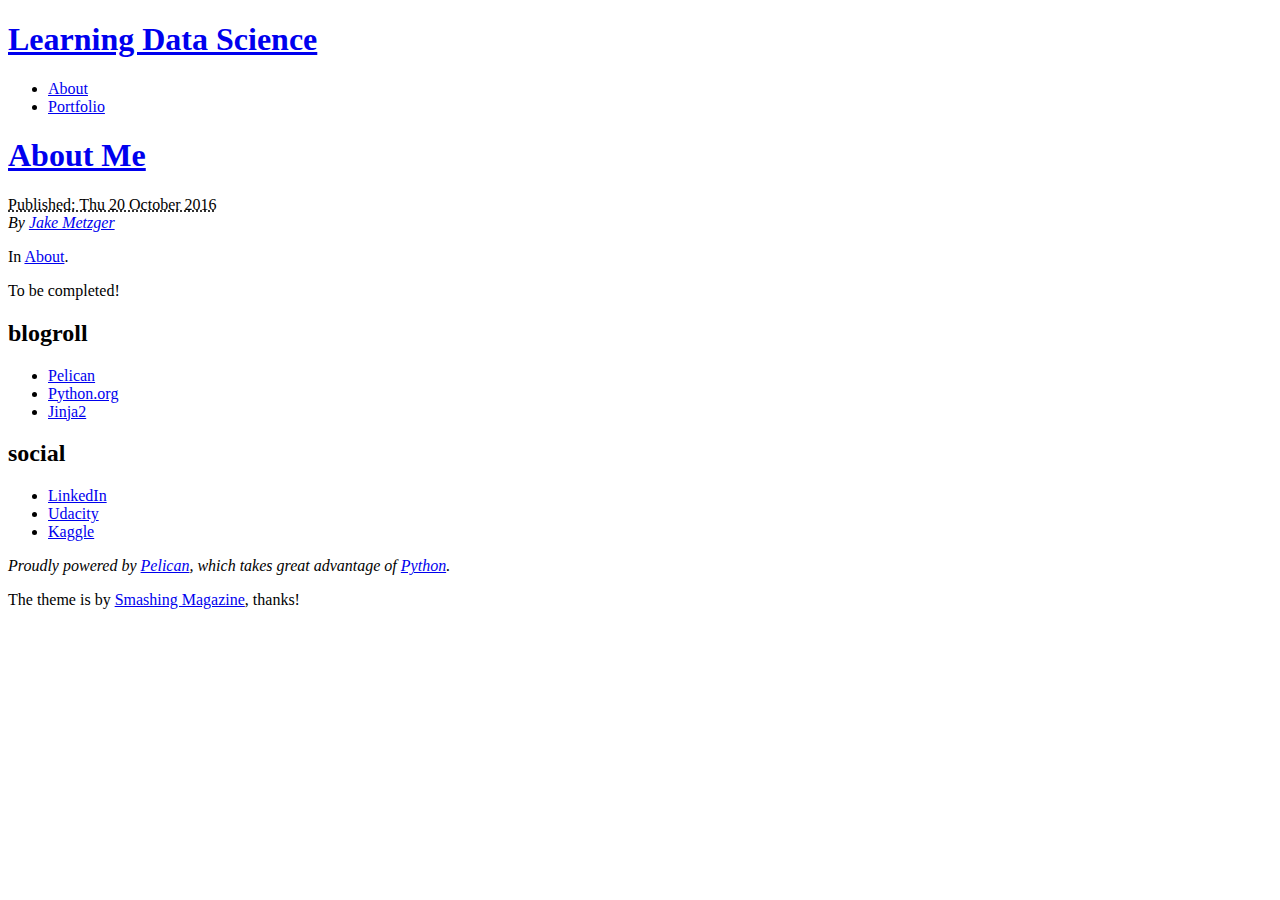
==== about-me.html @ 4025ad7a "." ====
<!DOCTYPE html>
<html lang="en">
<head>
        <meta charset="utf-8" />
        <title>About Me</title>
        <link rel="stylesheet" href="fabricatidiem.github.io/theme/css/main.css" />

        <!--[if IE]>
            <script src="https://html5shiv.googlecode.com/svn/trunk/html5.js"></script>
        <![endif]-->
</head>

<body id="index" class="home">
        <header id="banner" class="body">
                <h1><a href="fabricatidiem.github.io/">Learning Data Science </a></h1>
                <nav><ul>
                    <li class="active"><a href="fabricatidiem.github.io/category/about.html">About</a></li>
                    <li><a href="fabricatidiem.github.io/category/portfolio.html">Portfolio</a></li>
                </ul></nav>
        </header><!-- /#banner -->
<section id="content" class="body">
  <article>
    <header>
      <h1 class="entry-title">
        <a href="fabricatidiem.github.io/about-me.html" rel="bookmark"
           title="Permalink to About Me">About Me</a></h1>
    </header>

    <div class="entry-content">
<footer class="post-info">
        <abbr class="published" title="2016-10-20T00:00:00-07:00">
                Published: Thu 20 October 2016
        </abbr>

        <address class="vcard author">
                By                         <a class="url fn" href="fabricatidiem.github.io/author/jake-metzger.html">Jake Metzger</a>
        </address>
<p>In <a href="fabricatidiem.github.io/category/about.html">About</a>.</p>

</footer><!-- /.post-info -->      <p>To be completed!</p>
    </div><!-- /.entry-content -->

  </article>
</section>
        <section id="extras" class="body">
                <div class="blogroll">
                        <h2>blogroll</h2>
                        <ul>
                            <li><a href="http://getpelican.com/">Pelican</a></li>
                            <li><a href="http://python.org/">Python.org</a></li>
                            <li><a href="http://jinja.pocoo.org/">Jinja2</a></li>
                        </ul>
                </div><!-- /.blogroll -->
                <div class="social">
                        <h2>social</h2>
                        <ul>

                            <li><a href="https://www.linkedin.com/in/jmetzger1">LinkedIn</a></li>
                            <li><a href="https://profiles.udacity.com/u/jakemetzger">Udacity</a></li>
                            <li><a href="https://www.kaggle.com/jmetzger">Kaggle</a></li>
                        </ul>
                </div><!-- /.social -->
        </section><!-- /#extras -->

        <footer id="contentinfo" class="body">
                <address id="about" class="vcard body">
                Proudly powered by <a href="http://getpelican.com/">Pelican</a>, which takes great advantage of <a href="http://python.org">Python</a>.
                </address><!-- /#about -->

                <p>The theme is by <a href="http://coding.smashingmagazine.com/2009/08/04/designing-a-html-5-layout-from-scratch/">Smashing Magazine</a>, thanks!</p>
        </footer><!-- /#contentinfo -->

</body>
</html>
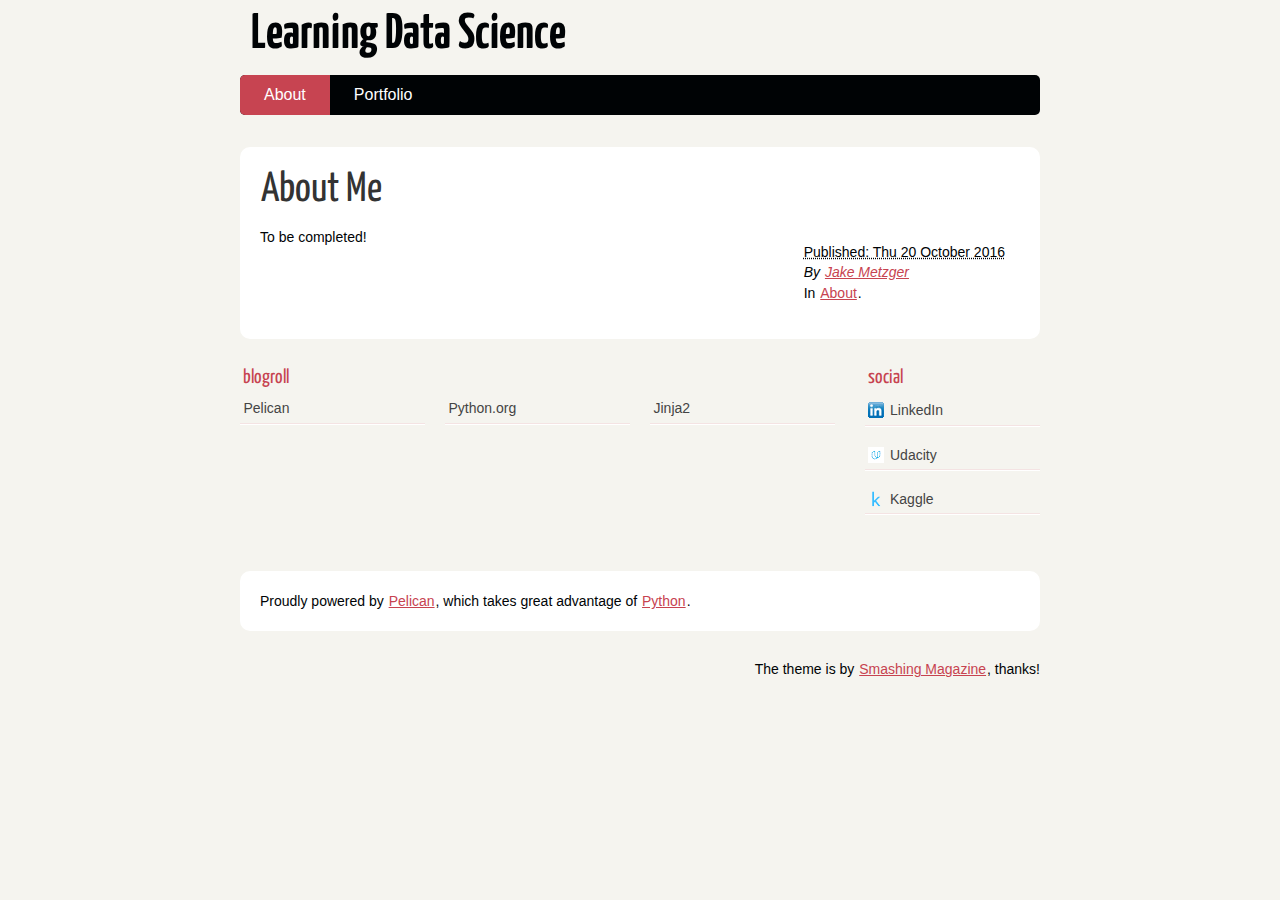
==== commit 39a4055f: "." ====
--- a/about-me.html
+++ b/about-me.html
@@ -3,7 +3,7 @@
 <head>
         <meta charset="utf-8" />
         <title>About Me</title>
-        <link rel="stylesheet" href="fabricatidiem.github.io/theme/css/main.css" />
+        <link rel="stylesheet" href="/theme/css/main.css" />
 
         <!--[if IE]>
             <script src="https://html5shiv.googlecode.com/svn/trunk/html5.js"></script>
@@ -12,17 +12,17 @@
 
 <body id="index" class="home">
         <header id="banner" class="body">
-                <h1><a href="fabricatidiem.github.io/">Learning Data Science </a></h1>
+                <h1><a href="/">Learning Data Science </a></h1>
                 <nav><ul>
-                    <li class="active"><a href="fabricatidiem.github.io/category/about.html">About</a></li>
-                    <li><a href="fabricatidiem.github.io/category/portfolio.html">Portfolio</a></li>
+                    <li class="active"><a href="/category/about.html">About</a></li>
+                    <li><a href="/category/portfolio.html">Portfolio</a></li>
                 </ul></nav>
         </header><!-- /#banner -->
 <section id="content" class="body">
   <article>
     <header>
       <h1 class="entry-title">
-        <a href="fabricatidiem.github.io/about-me.html" rel="bookmark"
+        <a href="/about-me.html" rel="bookmark"
            title="Permalink to About Me">About Me</a></h1>
     </header>
 
@@ -33,9 +33,9 @@
         </abbr>
 
         <address class="vcard author">
-                By                         <a class="url fn" href="fabricatidiem.github.io/author/jake-metzger.html">Jake Metzger</a>
+                By                         <a class="url fn" href="/author/jake-metzger.html">Jake Metzger</a>
         </address>
-<p>In <a href="fabricatidiem.github.io/category/about.html">About</a>.</p>
+<p>In <a href="/category/about.html">About</a>.</p>
 
 </footer><!-- /.post-info -->      <p>To be completed!</p>
     </div><!-- /.entry-content -->
--- a/theme/css/main.css
+++ b/theme/css/main.css
@@ -0,0 +1,455 @@
+/*
+	Name: Smashing HTML5
+	Date: July 2009
+	Description: Sample layout for HTML5 and CSS3 goodness.
+	Version: 1.0
+	License: MIT <http://opensource.org/licenses/MIT>
+	Licensed by: Smashing Media GmbH <http://www.smashingmagazine.com/>
+	Original author: Enrique Ramírez <http://enrique-ramirez.com/>
+*/
+
+/* Imports */
+@import url("reset.css");
+@import url("pygment.css");
+@import url("typogrify.css");
+@import url(https://fonts.googleapis.com/css?family=Yanone+Kaffeesatz&subset=latin);
+
+/***** Global *****/
+/* Body */
+body {
+    background: #F5F4EF;
+    color: #000305;
+    font-size: 87.5%; /* Base font size: 14px */
+    font-family: 'Trebuchet MS', Trebuchet, 'Lucida Sans Unicode', 'Lucida Grande', 'Lucida Sans', Arial, sans-serif;
+    line-height: 1.429;
+    margin: 0;
+    padding: 0;
+    text-align: left;
+}
+
+/* Headings */
+h1 {font-size: 2em }
+h2 {font-size: 1.571em}	/* 22px */
+h3 {font-size: 1.429em}	/* 20px */
+h4 {font-size: 1.286em}	/* 18px */
+h5 {font-size: 1.143em}	/* 16px */
+h6 {font-size: 1em}		/* 14px */
+
+h1, h2, h3, h4, h5, h6 {
+	font-weight: 400;
+	line-height: 1.1;
+	margin-bottom: .8em;
+    font-family: 'Yanone Kaffeesatz', arial, serif;
+}
+
+h3, h4, h5, h6 { margin-top: .8em; }
+	
+hr { border: 2px solid #EEEEEE; }
+
+/* Anchors */
+a {outline: 0;}
+a img {border: 0px; text-decoration: none;}
+a:link, a:visited {
+	color: #C74350;
+	padding: 0 1px;
+	text-decoration: underline;
+}
+a:hover, a:active {
+	background-color: #C74350;
+	color: #fff;
+	text-decoration: none;
+	text-shadow: 1px 1px 1px #333;
+}
+
+h1 a:hover {
+    background-color: inherit
+}
+	
+/* Paragraphs */
+div.line-block,
+p { margin-top: 1em;
+    margin-bottom: 1em;}
+
+strong, b {font-weight: bold;}
+em, i {font-style: italic;}
+
+/* Lists */
+ul {
+	list-style: outside disc;
+	margin: 0em 0 0 1.5em;
+}
+
+ol {
+	list-style: outside decimal;
+	margin: 0em 0 0 1.5em;
+}
+
+li { margin-top: 0.5em;
+     margin-bottom: 1em; }
+
+.post-info {
+    float:right;
+    margin:10px;
+    padding:5px;
+}
+
+.post-info p{
+    margin-top: 1px;
+    margin-bottom: 1px;
+}
+
+.readmore { float: right }
+
+dl {margin: 0 0 1.5em 0;}
+dt {font-weight: bold;}
+dd {margin-left: 1.5em;}
+
+pre{background-color:  rgb(238, 238, 238); padding: 10px; margin: 10px; overflow: auto;}
+
+/* Quotes */
+blockquote {
+    margin: 20px;
+    font-style: italic;
+}
+cite {}
+
+q {}
+
+div.note {
+   float: right;
+   margin: 5px;
+   font-size: 85%;
+   max-width: 300px;
+}
+
+/* Tables */
+table {margin: .5em auto 1.5em auto; width: 98%;}
+	
+	/* Thead */
+	thead th {padding: .5em .4em; text-align: left;}
+	thead td {}
+
+	/* Tbody */
+	tbody td {padding: .5em .4em;}
+	tbody th {}
+	
+	tbody .alt td {}
+	tbody .alt th {}
+	
+	/* Tfoot */
+	tfoot th {}
+	tfoot td {}
+	
+/* HTML5 tags */
+header, section, footer,
+aside, nav, article, figure {
+	display: block;
+}
+
+/***** Layout *****/
+.body {clear: both; margin: 0 auto; width: 800px;}
+img.right, figure.right {float: right; margin: 0 0 2em 2em;}
+img.left, figure.left {float: left; margin: 0 2em 2em 0;}
+
+/*
+	Header
+*****************/
+#banner {
+	margin: 0 auto;
+	padding: 2.5em 0 0 0;
+}
+
+	/* Banner */
+	#banner h1 {font-size: 3.571em; line-height: 0;}
+	#banner h1 a:link, #banner h1 a:visited {
+		color: #000305;
+		display: block;
+		font-weight: bold;
+		margin: 0 0 .6em .2em;
+		text-decoration: none;
+	}
+	#banner h1 a:hover, #banner h1 a:active {
+		background: none;
+		color: #C74350;
+		text-shadow: none;
+	}
+	
+	#banner h1 strong {font-size: 0.36em; font-weight: normal;}
+	
+	/* Main Nav */
+	#banner nav {
+		background: #000305;
+		font-size: 1.143em;
+		height: 40px;
+		line-height: 30px;
+		margin: 0 auto 2em auto;
+		padding: 0;
+		text-align: center;
+		width: 800px;
+		
+		border-radius: 5px;
+		-moz-border-radius: 5px;
+		-webkit-border-radius: 5px;
+	}
+	
+	#banner nav ul {list-style: none; margin: 0 auto; width: 800px;}
+	#banner nav li {float: left; display: inline; margin: 0;}
+	
+	#banner nav a:link, #banner nav a:visited {
+		color: #fff;
+		display: inline-block;
+		height: 30px;
+		padding: 5px 1.5em;
+		text-decoration: none;
+	}
+	#banner nav a:hover, #banner nav a:active,
+	#banner nav .active a:link, #banner nav .active a:visited {
+		background: #C74451;
+		color: #fff;
+		text-shadow: none !important;
+	}
+	
+	#banner nav li:first-child a {
+		border-top-left-radius: 5px;
+		-moz-border-radius-topleft: 5px;
+		-webkit-border-top-left-radius: 5px;
+		
+		border-bottom-left-radius: 5px;
+		-moz-border-radius-bottomleft: 5px;
+		-webkit-border-bottom-left-radius: 5px;
+	}
+
+/*
+	Featured
+*****************/
+#featured {
+	background: #fff;
+	margin-bottom: 2em;
+	overflow: hidden;
+	padding: 20px;
+	width: 760px;
+	
+	border-radius: 10px;
+	-moz-border-radius: 10px;
+	-webkit-border-radius: 10px;
+}
+
+#featured figure {
+	border: 2px solid #eee;
+	float: right;
+	margin: 0.786em 2em 0 5em;
+	width: 248px;
+}
+#featured figure img {display: block; float: right;}
+
+#featured h2 {color: #C74451; font-size: 1.714em; margin-bottom: 0.333em;}
+#featured h3 {font-size: 1.429em; margin-bottom: .5em;}
+
+#featured h3 a:link, #featured h3 a:visited {color: #000305; text-decoration: none;}
+#featured h3 a:hover, #featured h3 a:active {color: #fff;}
+
+/*
+	Body
+*****************/
+#content {
+	background: #fff;
+	margin-bottom: 2em;
+	overflow: hidden;
+	padding: 20px 20px;
+	width: 760px;
+	
+	border-radius: 10px;
+	-moz-border-radius: 10px;
+	-webkit-border-radius: 10px;
+}
+
+/*
+	Extras
+*****************/
+#extras {margin: 0 auto 3em auto; overflow: hidden;}
+
+#extras ul {list-style: none; margin: 0;}
+#extras li {border-bottom: 1px solid #fff;}
+#extras h2 {
+	color: #C74350;
+	font-size: 1.429em;
+	margin-bottom: .25em;
+	padding: 0 3px;
+}
+
+#extras a:link, #extras a:visited {
+	color: #444;
+	display: block;
+	border-bottom: 1px solid #F4E3E3;
+	text-decoration: none;
+	padding: .3em .25em;
+}
+
+#extras a:hover, #extras a:active {color: #fff;}
+
+	/* Blogroll */
+	#extras .blogroll {
+		float: left;
+		width: 615px;
+	}
+	
+	#extras .blogroll li {float: left; margin: 0 20px 0 0; width: 185px;}
+	
+	/* Social */
+	#extras .social {
+		float: right;
+		width: 175px;
+	}
+	
+	#extras div[class='social'] a {
+		background-repeat: no-repeat;
+		background-position: 3px 6px;
+		padding-left: 25px;
+	}
+	
+		/* Icons */
+		.social a[href*='about.me'] {background-image: url('../images/icons/aboutme.png');}
+		.social a[href*='bitbucket.org'] {background-image: url('../images/icons/bitbucket.png');}
+		.social a[href*='delicious.com'] {background-image: url('../images/icons/delicious.png');}
+		.social a[href*='digg.com'] {background-image: url('../images/icons/digg.png');}
+		.social a[href*='facebook.com'] {background-image: url('../images/icons/facebook.png');}
+		.social a[href*='gitorious.org'] {background-image: url('../images/icons/gitorious.png');}
+		.social a[href*='github.com'],
+		.social a[href*='git.io'] {
+			background-image: url('../images/icons/github.png');
+			background-size: 16px 16px;
+		}
+		.social a[href*='gittip.com'] {background-image: url('../images/icons/gittip.png');}
+		.social a[href*='plus.google.com'] {background-image: url('../images/icons/google-plus.png');}
+		.social a[href*='groups.google.com'] {background-image: url('../images/icons/google-groups.png');}
+		.social a[href*='news.ycombinator.com'],
+		.social a[href*='hackernewsers.com'] {background-image: url('../images/icons/hackernews.png');}
+		.social a[href*='last.fm'], .social a[href*='lastfm.'] {background-image: url('../images/icons/lastfm.png');}
+		.social a[href*='linkedin.com'] {background-image: url('../images/icons/linkedin.png');}
+		.social a[href*='reddit.com'] {background-image: url('../images/icons/reddit.png');}
+		.social a[type$='atom+xml'], .social a[type$='rss+xml'] {background-image: url('../images/icons/rss.png');}
+		.social a[href*='slideshare.net'] {background-image: url('../images/icons/slideshare.png');}
+		.social a[href*='speakerdeck.com'] {background-image: url('../images/icons/speakerdeck.png');}
+		.social a[href*='stackoverflow.com'] {background-image: url('../images/icons/stackoverflow.png');}
+		.social a[href*='twitter.com'] {background-image: url('../images/icons/twitter.png');}
+		.social a[href*='vimeo.com'] {background-image: url('../images/icons/vimeo.png');}
+		.social a[href*='youtube.com'] {background-image: url('../images/icons/youtube.png');}
+		.social a[href*='kaggle.com']{background-image: url('../images/icons/kaggle.png');}
+		.social a[href*='udacity.com']{background-image: 
+url('../images/icons/udacity.png');}
+
+/*
+	About
+*****************/
+#about {
+	background: #fff;
+	font-style: normal;
+	margin-bottom: 2em;
+	overflow: hidden;
+	padding: 20px;
+	text-align: left;
+	width: 760px;
+	
+	border-radius: 10px;
+	-moz-border-radius: 10px;
+	-webkit-border-radius: 10px;
+}
+
+#about .primary {float: left; width: 165px;}
+#about .primary strong {color: #C64350; display: block; font-size: 1.286em;}
+#about .photo {float: left; margin: 5px 20px;}
+
+#about .url:link, #about .url:visited {text-decoration: none;}
+
+#about .bio {float: right; width: 500px;}
+
+/*
+	Footer
+*****************/
+#contentinfo {padding-bottom: 2em; text-align: right;}
+
+/***** Sections *****/
+/* Blog */
+.hentry {
+	display: block;
+	clear: both;
+	border-bottom: 1px solid #eee;
+	padding: 1.5em 0;
+}
+li:last-child .hentry, #content > .hentry {border: 0; margin: 0;}
+#content > .hentry {padding: 1em 0;}
+.hentry img{display : none ;}
+.entry-title {font-size: 3em; margin-bottom: 10px; margin-top: 0;}
+.entry-title a:link, .entry-title a:visited {text-decoration: none; color: #333;}
+.entry-title a:visited {background-color: #fff;}
+
+.hentry .post-info * {font-style: normal;}
+
+	/* Content */
+	.hentry footer {margin-bottom: 2em;}
+	.hentry footer address {display: inline;}
+	#posts-list footer address {display: block;}
+
+	/* Blog Index */
+	#posts-list {list-style: none; margin: 0;}
+	#posts-list .hentry {padding-left: 10px; position: relative;}
+	
+	#posts-list footer {
+		left: 10px;
+		position: relative;
+        float: left;
+		top: 0.5em;
+		width: 190px;
+	}
+	
+	/* About the Author */
+	#about-author {
+		background: #f9f9f9;
+		clear: both;
+		font-style: normal;
+		margin: 2em 0;
+		padding: 10px 20px 15px 20px;
+		
+		border-radius: 5px;
+		-moz-border-radius: 5px;
+		-webkit-border-radius: 5px;
+	}
+	
+	#about-author strong {
+		color: #C64350;
+		clear: both;
+		display: block;
+		font-size: 1.429em;
+	}
+	
+	#about-author .photo {border: 1px solid #ddd; float: left; margin: 5px 1em 0 0;}
+	
+	/* Comments */
+	#comments-list {list-style: none; margin: 0 1em;}
+	#comments-list blockquote {
+		background: #f8f8f8;
+		clear: both;
+		font-style: normal;
+		margin: 0;
+		padding: 15px 20px;
+		
+		border-radius: 5px;
+		-moz-border-radius: 5px;
+		-webkit-border-radius: 5px;
+	}
+	#comments-list footer {color: #888; padding: .5em 1em 0 0; text-align: right;}
+	
+	#comments-list li:nth-child(2n) blockquote {background: #F5f5f5;}
+	
+	/* Add a Comment */
+	#add-comment label {clear: left; float: left; text-align: left; width: 150px;}
+	#add-comment input[type='text'],
+	#add-comment input[type='email'],
+	#add-comment input[type='url'] {float: left; width: 200px;}
+	
+	#add-comment textarea {float: left; height: 150px; width: 495px;}
+	
+	#add-comment p.req {clear: both; margin: 0 .5em 1em 0; text-align: right;}
+	
+	#add-comment input[type='submit'] {float: right; margin: 0 .5em;}
+	#add-comment * {margin-bottom: .5em;}
